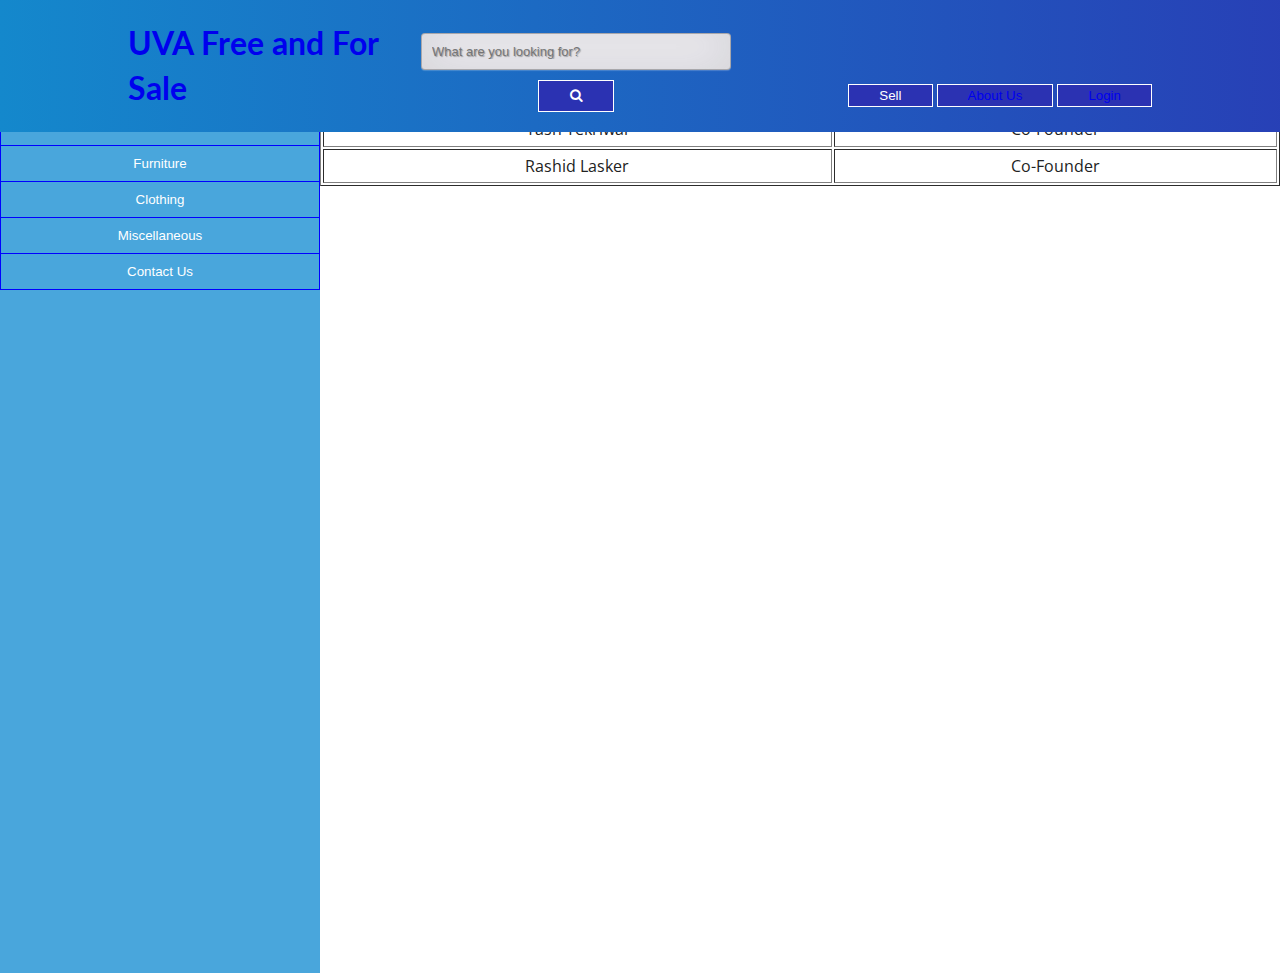
==== about.html @ a62f478b "Added About and Login Page and changed some formatting poorly. Plz teach me how to be better." ====
<!doctype html>
<html class="no-js" lang="">
    <head>
        <meta charset="utf-8">
        <meta http-equiv="x-ua-compatible" content="ie=edge">
        <title>About</title>
        <meta name="description" content="">
        <meta name="viewport" content="width=device-width, initial-scale=1">
        
        <link href="https://fonts.googleapis.com/css?family=Lato|Open+Sans" rel="stylesheet">
        <link rel="stylesheet" href="https://maxcdn.bootstrapcdn.com/font-awesome/4.4.0/css/font-awesome.min.css">
        <link rel="manifest" href="site.webmanifest">
        <link rel="apple-touch-icon" href="icon.png">
        <!-- Place favicon.ico in the root directory -->

        <link rel="stylesheet" href="css/main.css">
    </head>
    <body>
        <!--[if lte IE 9]>
            <p class="browserupgrade">You are using an <strong>outdated</strong> browser. Please <a href="https://browsehappy.com/">upgrade your browser</a> to improve your experience and security.</p>
        <![endif]-->

        <!-- Add your site or application content here -->
        <nav id="navbar">
            <h1><a href="index.html" style="text-decoration: none">UVA Free and For Sale</a></h1><div class="wrap">
               <div class="search">
                  <input type="text" class="searchTerm" placeholder="What are you looking for?"><button type="submit" class="searchButton" style="height: 32px">
                    <i class="fa fa-search"></i>
                 </button>
               </div>
            </div><div id="navbuttons">
            </div>
        </nav>
        <aside class="left-container">
            <div class="btn-group">
                <button>All Items</button>
                <button>Books</button>
                <button>Furniture</button>
                <button>Clothing</button>
                <button>Miscellaneous</button>
                <button>Contact Us</button>
            </div>

        <!-- This is the part of the page where the content generally change -->
        </aside><section class="right-container">

            
                <table border="1" cellspacing="2" cellpadding="5" width="100%"> 
                  <tr>      
                    <th>Person</th>      
                    <th>Title</th> 
                  </tr> 
                  <tr> 
                    <td align="center">Yash Tekriwal</td>      
                    <td align="center">Co-Founder</td> 
                  </tr> 
                  <tr> 
                    <td align="center">Rashid Lasker</td> 
                    <td align="center">Co-Founder</td> 
                  </tr> 
                </table> 

        </section>
        
        <script src="js/plugins.js"></script>
        <script src="js/main.js"></script>

        <!-- Google Analytics: change UA-XXXXX-Y to be your site's ID. -->
        <script>
            window.ga=function(){ga.q.push(arguments)};ga.q=[];ga.l=+new Date;
            ga('create','UA-XXXXX-Y','auto');ga('send','pageview')
        </script>
        <script src="https://www.google-analytics.com/analytics.js" async defer></script>
    </body>
</html>
---- css/main.css ----
/*
 * What follows is the result of much research on cross-browser styling.
 * Credit left inline and big thanks to Nicolas Gallagher, Jonathan Neal,
 * Kroc Camen, and the H5BP dev community and team.
 */

/* ==========================================================================
   Base styles: opinionated defaults
   ========================================================================== */

html {
    color: #222;
    font-size: 1em;
    line-height: 1.4;
}

/*
 * Remove text-shadow in selection highlight:
 * https://twitter.com/miketaylr/status/12228805301
 *
 * Vendor-prefixed and regular ::selection selectors cannot be combined:
 * https://stackoverflow.com/a/16982510/7133471
 *
 * Customize the background color to match your design.
 */

::selection {
    background: #b3d4fc;
    text-shadow: none;
}

/*
 * A better looking default horizontal rule
 */

hr {
    display: block;
    height: 1px;
    border: 0;
    border-top: 1px solid #ccc;
    margin: 1em 0;
    padding: 0;
}

/*
 * Remove the gap between audio, canvas, iframes,
 * images, videos and the bottom of their containers:
 * https://github.com/h5bp/html5-boilerplate/issues/440
 */

audio,
canvas,
iframe,
img,
svg,
video {
    vertical-align: middle;
}

/*
 * Remove default fieldset styles.
 */

fieldset {
    border: 0;
    margin: 0;
    padding: 0;
}

/*
 * Allow only vertical resizing of textareas.
 */

textarea {
    resize: vertical;
}

/* ==========================================================================
   Browser Upgrade Prompt
   ========================================================================== */

.browserupgrade {
    margin: 0.2em 0;
    background: #ccc;
    color: #000;
    padding: 0.2em 0;
}

/* ==========================================================================
   Author's custom styles
   ========================================================================== */

/*********************************OVERALL**************************************/

body{
    margin: 0;
    font-family: 'Open Sans', sans-serif;
}

button{
    background-color:#2B32B2;
    border: 1px white solid;
    color: white;
}

input { 
    width: 100%; 
    margin-bottom: 10px; 
    background: rgba(241,240,245,1);
    border: none;
    outline: none;
    padding: 10px;
    font-size: 13px;
    color: #101010;
    text-shadow: 1px 1px 1px rgba(0,0,0,0.3);
    border: 1px solid rgba(0,0,0,0.3);
    border-radius: 4px;
    box-shadow: inset 0 -5px 45px rgba(100,100,100,0.2), 0 1px 1px rgba(255,255,255,0.2);
    -webkit-transition: box-shadow .5s ease;
    -moz-transition: box-shadow .5s ease;
    -o-transition: box-shadow .5s ease;
    -ms-transition: box-shadow .5s ease;
    transition: box-shadow .5s ease;
}

.login { 
    position: absolute;
    top: 50%;
    left: 50%;
    margin: -150px 0 0 -150px;
    width:300px;
    height:300px;
}

.login h1 { color: #1f76c6; text-shadow: 0 0 10px rgba(0,0,0,0.3); letter-spacing:1px;
 text-align:center; }





/***********************************NAV****************************************/

nav h1, nav .wrap, #navbuttons, .navbutton{
    display: inline-block;
}

nav{
    background: #1488CC;  /* fallback for old browsers */
    background: -webkit-linear-gradient(to left, #2B32B2, #1488CC);  /* Chrome 10-25, Safari 5.1-6 */
    background: linear-gradient(to left, #2B32B2, #1488CC); /* W3C, IE 10+/ Edge, Firefox 16+, Chrome 26+, Opera 12+, Safari 7+ */
    padding-left: 10%;
    padding-right: 10%;
    position: fixed;
    width: 100%;
}

nav h1{
    color: white;
    width: 20%;
    font-family: 'Lato', sans-serif;
}

nav .wrap{
    width: 30%;
    text-align: center;
}

.wrapper {
    text-align: center;
}

.search{
    width:100%;
}

.search input{
    width: 75%;
}

.search button{
    width: 20%;
    padding: 2px 0;
    color: white;
}

#navbuttons{
    width: 30%;
    text-align: right;
    font-family: 'Open Sans', sans-serif;
}

.navbutton{
    padding: 3px 30px;
}


/********************************SIDEBAR****************************************/
.left-container{
    width:25%;
    min-height:100vh;
    display: inline-block;
    background-color: #49A6DC;
    padding-top: 73px; 
    vertical-align: top;
}

.btn-group button {
    background-color: #49A6DC; /* Green background */
    border: 1px solid blue; /* Green border */
    color: white; /* White text */
    padding: 10px 24px; /* Some padding */
    cursor: pointer; /* Pointer/hand icon */
    width: 100%; /* Set a width if needed */
    display: block; /* Make the buttons appear below each other */
}

.btn-group button:not(:last-child) {
    border-bottom: none; /* Prevent double borders */
}

/* Add a background color on hover */
.btn-group button:hover {
    background-color: #1a8ed2;
}

/**********************************MAIN****************************************/
.right-container{
    width:75%;
    min-height:100vh;
    display: inline-block;
    vertical-align: top;
    padding-top: 73px;
}


a:visited {
    color: white;
}


/* ==========================================================================
   Helper classes
   ========================================================================== */

/*
 * Hide visually and from screen readers
 */

.hidden {
    display: none !important;
}

/*
 * Hide only visually, but have it available for screen readers:
 * https://snook.ca/archives/html_and_css/hiding-content-for-accessibility
 *
 * 1. For long content, line feeds are not interpreted as spaces and small width
 *    causes content to wrap 1 word per line:
 *    https://medium.com/@jessebeach/beware-smushed-off-screen-accessible-text-5952a4c2cbfe
 */

.visuallyhidden {
    border: 0;
    clip: rect(0 0 0 0);
    clip-path: inset(50%);
    height: 1px;
    margin: -1px;
    overflow: hidden;
    padding: 0;
    position: absolute;
    width: 1px;
    white-space: nowrap; /* 1 */
}

/*
 * Extends the .visuallyhidden class to allow the element
 * to be focusable when navigated to via the keyboard:
 * https://www.drupal.org/node/897638
 */

.visuallyhidden.focusable:active,
.visuallyhidden.focusable:focus {
    clip: auto;
    clip-path: none;
    height: auto;
    margin: 0;
    overflow: visible;
    position: static;
    width: auto;
    white-space: inherit;
}

/*
 * Hide visually and from screen readers, but maintain layout
 */

.invisible {
    visibility: hidden;
}

/*
 * Clearfix: contain floats
 *
 * For modern browsers
 * 1. The space content is one way to avoid an Opera bug when the
 *    `contenteditable` attribute is included anywhere else in the document.
 *    Otherwise it causes space to appear at the top and bottom of elements
 *    that receive the `clearfix` class.
 * 2. The use of `table` rather than `block` is only necessary if using
 *    `:before` to contain the top-margins of child elements.
 */

.clearfix:before,
.clearfix:after {
    content: " "; /* 1 */
    display: table; /* 2 */
}

.clearfix:after {
    clear: both;
}

/* ==========================================================================
   EXAMPLE Media Queries for Responsive Design.
   These examples override the primary ('mobile first') styles.
   Modify as content requires.
   ========================================================================== */

@media only screen and (min-width: 35em) {
    /* Style adjustments for viewports that meet the condition */
}

@media print,
       (min-resolution: 1.25dppx),
       (min-resolution: 120dpi) {
    /* Style adjustments for high resolution devices */
}

/* ==========================================================================
   Print styles.
   Inlined to avoid the additional HTTP request:
   http://www.phpied.com/delay-loading-your-print-css/
   ========================================================================== */

@media print {
    *,
    *:before,
    *:after {
        background: transparent !important;
        color: #000 !important; /* Black prints faster:
                                   http://www.sanbeiji.com/archives/953 */
        box-shadow: none !important;
        text-shadow: none !important;
    }

    a,
    a:visited {
        text-decoration: underline;
    }

    a[href]:after {
        content: " (" attr(href) ")";
    }

    abbr[title]:after {
        content: " (" attr(title) ")";
    }

    /*
     * Don't show links that are fragment identifiers,
     * or use the `javascript:` pseudo protocol
     */

    a[href^="#"]:after,
    a[href^="javascript:"]:after {
        content: "";
    }

    pre {
        white-space: pre-wrap !important;
    }
    pre,
    blockquote {
        border: 1px solid #999;
        page-break-inside: avoid;
    }

    /*
     * Printing Tables:
     * http://css-discuss.incutio.com/wiki/Printing_Tables
     */

    thead {
        display: table-header-group;
    }

    th {
        font-weight: bold;
        color: ##2075c1;
    }
    tr,
    img {
        opacity: 0.10;
        page-break-inside: avoid;
    }

    p,
    h2,
    h3 {
        orphans: 3;
        widows: 3;
    }

    h2,
    h3 {
        page-break-after: avoid;
    }
}
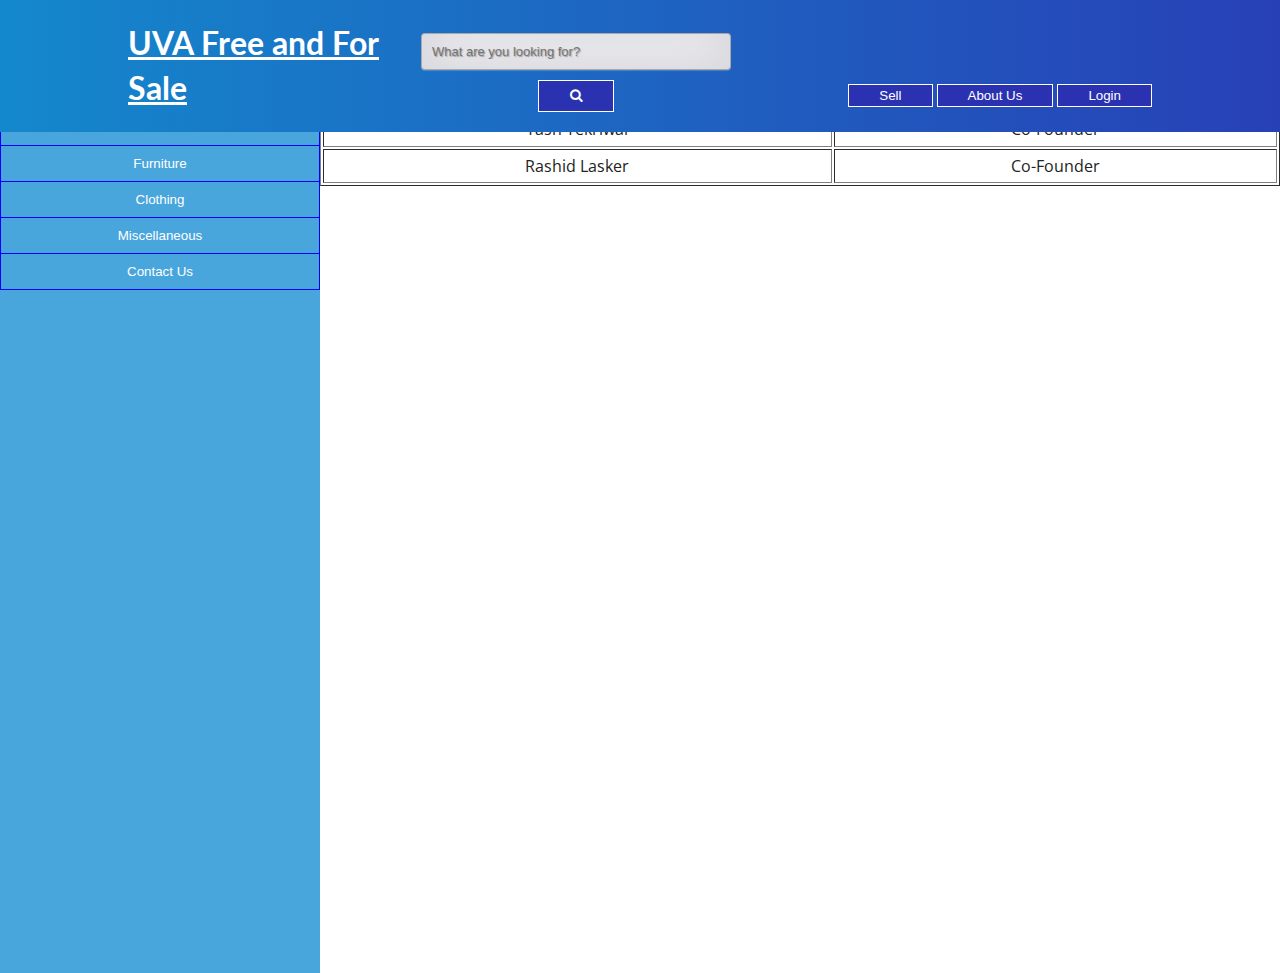
==== commit 14569599: "PHP STUFF WOOO" ====
--- a/about.html
+++ b/about.html
@@ -22,7 +22,7 @@
 
         <!-- Add your site or application content here -->
         <nav id="navbar">
-            <h1><a href="index.html" style="text-decoration: none">UVA Free and For Sale</a></h1><div class="wrap">
+            <h1><a href="index.html">UVA Free and For Sale</a></h1><div class="wrap">
                <div class="search">
                   <input type="text" class="searchTerm" placeholder="What are you looking for?"><button type="submit" class="searchButton" style="height: 32px">
                     <i class="fa fa-search"></i>
--- a/css/main.css
+++ b/css/main.css
@@ -234,10 +234,39 @@
 }
 
 
-a:visited {
+a:visited, a {
     color: white;
 }
 
+a:hover{
+    text-decoration: underline;
+}
+
+/**********************************SELL****************************************/
+
+.card{
+    margin: 20px auto;
+    width:95%;
+    border-radius: 4px;
+    border: 1px grey solid;
+    height: 200px;
+}
+
+.card img{
+    height: 100%;
+    display: inline-block;
+}
+
+.card-info{
+    display: inline-block;
+    margin-left: 20px;
+}
+
+/**********************************LOGIN***************************************/
+.welcome-message{
+    text-align: center;
+    width:100%;
+}
 
 /* ==========================================================================
    Helper classes
